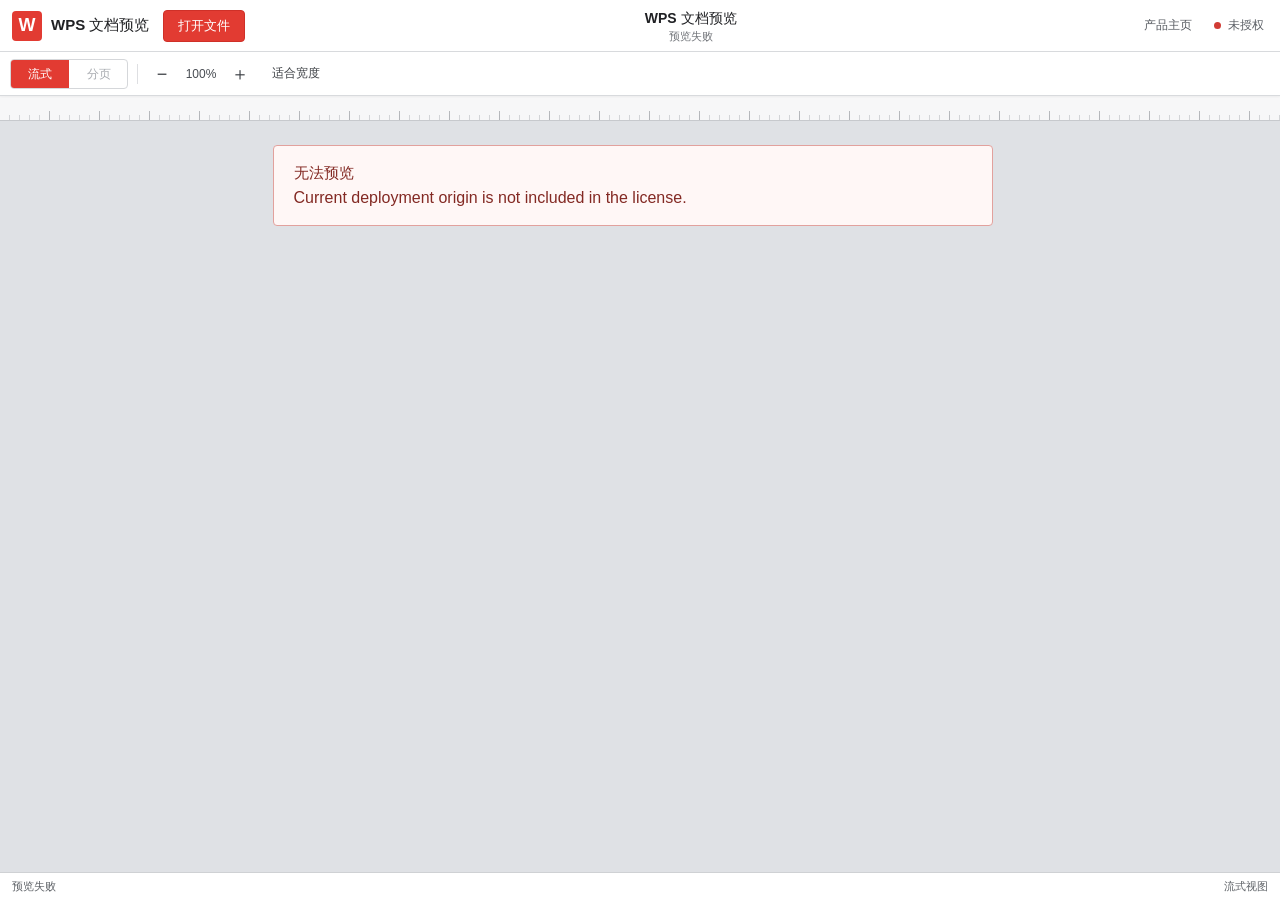
==== demo/index.html @ b2ae092e "release: publish standalone homepage and demo" ====
<!doctype html>
<html lang="zh-CN">
  <head>
    <meta charset="UTF-8" />
    <meta name="viewport" content="width=device-width, initial-scale=1.0" />
    <meta name="theme-color" content="#ffffff" />
    <title>在线 Demo | Flyfish WPS Viewer</title>
    <meta name="description" content="使用真实 WPS、ET、DPS 文件体验 Flyfish WPS Viewer 纯前端文档预览。" />
    <link rel="canonical" href="https://wps.file-viewer.app/demo" />
    <script type="module" crossorigin src="/assets/demo-RL5wwTFE.js"></script>
    <link rel="modulepreload" crossorigin href="/assets/modulepreload-polyfill-B5Qt9EMX.js">
    <link rel="stylesheet" crossorigin href="/assets/demo-Da7i9yU-.css">
  </head>
  <body>
    <main id="appShell" class="app-shell" data-view-mode="flow" data-sidebar-open="true" data-page-navigation="hidden">
      <header class="app-header">
        <a class="brand" href="/" aria-label="返回 Flyfish WPS Viewer 产品首页">
          <span class="brand-mark" aria-hidden="true">W</span>
          <strong>WPS 文档预览</strong>
        </a>
        <label class="open-file-button">
          <input id="fileInput" type="file" accept=".wps,.wpt,.et,.ett,.dps,.dpt" />
          <span>打开文件</span>
        </label>
        <div class="document-identity">
          <h1 id="fileTitle">WPS 预览</h1>
          <p id="fileMeta">等待文件</p>
        </div>
        <a class="app-product-link" href="/" target="_top">产品主页</a>
        <div id="licenseValue" class="license-state" title="正在验证 Office Preview 授权">
          <span class="status-dot" aria-hidden="true"></span>
          <span>验证中</span>
        </div>
      </header>

      <nav class="viewer-toolbar" aria-label="文档视图工具栏">
        <button id="sidebarToggle" class="icon-tool" type="button" title="显示或隐藏侧栏" aria-label="显示或隐藏侧栏" aria-pressed="true" hidden>☰</button>
        <span class="toolbar-separator" data-sidebar-separator aria-hidden="true" hidden></span>
        <div class="segmented-control" role="group" aria-label="预览视图">
          <button id="flowViewButton" type="button" data-view="flow" aria-pressed="true">流式</button>
          <button id="pagedViewButton" type="button" data-view="paged" aria-pressed="false">分页</button>
        </div>
        <span class="toolbar-separator" aria-hidden="true"></span>
        <div class="zoom-control" role="group" aria-label="缩放">
          <button id="zoomOutButton" class="icon-tool" type="button" title="缩小" aria-label="缩小">−</button>
          <output id="zoomValue" aria-live="polite">100%</output>
          <button id="zoomInButton" class="icon-tool" type="button" title="放大" aria-label="放大">＋</button>
        </div>
        <button id="fitWidthButton" class="toolbar-command" type="button" title="按可用宽度缩放">适合宽度</button>
        <div class="toolbar-spacer"></div>
        <div class="page-navigation" role="group" aria-label="页面导航" hidden>
          <button id="previousPageButton" class="icon-tool" type="button" title="上一页" aria-label="上一页">‹</button>
          <span id="pageIndicator">1 / 1</span>
          <button id="nextPageButton" class="icon-tool" type="button" title="下一页" aria-label="下一页">›</button>
        </div>
      </nav>

      <div class="viewer-body">
        <aside class="document-panel" aria-label="文档导航" hidden>
          <div class="panel-tabs" role="tablist" aria-label="侧栏视图">
            <button id="pagesTab" type="button" role="tab" aria-selected="true" aria-controls="pagesPanel">页面</button>
            <button id="infoTab" type="button" role="tab" aria-selected="false" aria-controls="infoPanel">信息</button>
          </div>
          <section id="pagesPanel" class="panel-content pages-panel" role="tabpanel" aria-labelledby="pagesTab">
            <ol id="pageList" class="page-list" aria-label="页面列表"></ol>
          </section>
          <section id="infoPanel" class="panel-content info-panel" role="tabpanel" aria-labelledby="infoTab" hidden>
            <label class="field-label" for="sampleSelect">测试样例</label>
            <select id="sampleSelect">
              <option value="" disabled>选择样例</option>
              <option value="legacy">WPS 2001 文档</option>
              <option value="zip">WPS ZIP 文档</option>
              <option value="et">ET 表格</option>
              <option value="dps">DPS 演示</option>
              <option value="uof">UOF 文档</option>
              <option value="rtf">RTF 文档</option>
              <option value="html">HTML 文档</option>
              <option value="mhtml">MHTML 文档</option>
            </select>
            <dl class="facts">
              <div><dt>容器</dt><dd id="containerValue">-</dd></div>
              <div><dt>引擎</dt><dd id="engineValue">-</dd></div>
              <div><dt>保真</dt><dd id="fidelityValue">-</dd></div>
              <div><dt>纸张</dt><dd id="pageSizeValue">-</dd></div>
              <div><dt>提示</dt><dd id="warningValue">0</dd></div>
            </dl>
          </section>
        </aside>

        <section class="document-stage" aria-label="文档预览区">
          <div id="horizontalRuler" class="horizontal-ruler" aria-hidden="true"></div>
          <div id="workspaceScroll" class="workspace-scroll">
            <section id="preview" class="preview" aria-live="polite"></section>
          </div>
        </section>
      </div>

      <footer class="statusbar">
        <span id="statusMessage">就绪</span>
        <span class="statusbar-spacer"></span>
        <span id="pageStatus" hidden>第 1 页，共 1 页</span>
        <span id="paperStatus" hidden>纸张 -</span>
        <span id="viewStatus">流式视图</span>
      </footer>
    </main>
  </body>
</html>
---- assets/demo-Da7i9yU-.css ----
:root{color-scheme:light;color:#202124;background:#dfe1e5;font-family:-apple-system,BlinkMacSystemFont,Segoe UI,Microsoft YaHei,sans-serif;font-synthesis:none}*{box-sizing:border-box;letter-spacing:0}html,body{width:100%;min-height:100%;margin:0;overflow-x:hidden}button,input,select{font:inherit}button,select,.open-file-button{border-radius:4px}button:focus-visible,select:focus-visible,.open-file-button:focus-within{outline:2px solid #2563eb;outline-offset:2px}.app-shell{--preview-zoom: 1;display:grid;grid-template-rows:52px 44px minmax(0,1fr) 28px;width:100%;height:100dvh;min-width:320px;background:#f4f5f7}.app-header{z-index:20;display:grid;grid-template-columns:auto auto minmax(160px,1fr) auto auto;align-items:center;gap:14px;min-width:0;padding:0 16px 0 12px;background:#fff;border-bottom:1px solid #d8dadd}.brand{display:flex;align-items:center;gap:9px;min-width:0;white-space:nowrap;color:inherit;text-decoration:none}.app-product-link{padding:6px 8px;color:#565a60;font-size:12px;font-weight:650;text-decoration:none}.app-product-link:hover,.app-product-link:focus-visible{color:#b52d27}.brand-mark{display:grid;place-items:center;width:30px;height:30px;border-radius:4px;background:#e23b32;color:#fff;font-size:18px;font-weight:800}.brand strong{font-size:15px;font-weight:650}.open-file-button{position:relative;display:inline-flex;align-items:center;justify-content:center;min-width:82px;height:32px;padding:0 14px;border:1px solid #cf3028;background:#e23b32;color:#fff;font-size:13px;font-weight:600;cursor:pointer}.open-file-button:hover{background:#cc3129}.open-file-button input{position:absolute;width:1px;height:1px;opacity:0;pointer-events:none}.document-identity{min-width:0;text-align:center}.document-identity h1,.document-identity p{margin:0;overflow:hidden;text-overflow:ellipsis;white-space:nowrap}.document-identity h1{font-size:14px;line-height:20px;font-weight:600}.document-identity p{color:#73767b;font-size:11px;line-height:16px}.license-state{display:inline-flex;align-items:center;gap:7px;min-width:0;color:#5c6066;font-size:12px;white-space:nowrap}.status-dot{width:7px;height:7px;flex:0 0 auto;border-radius:50%;background:#d59b22}.license-state[data-state=ready] .status-dot{background:#2f8f54}.license-state[data-state=error] .status-dot{background:#d13c35}.viewer-toolbar{z-index:19;display:flex;align-items:center;gap:6px;min-width:0;padding:5px 10px;background:#fff;border-bottom:1px solid #d8dadd;box-shadow:0 1px 2px #2021240d}.icon-tool,.toolbar-command,.segmented-control button{height:30px;border:1px solid transparent;background:transparent;color:#3d4045;cursor:pointer}.icon-tool{display:inline-grid;place-items:center;width:30px;flex:0 0 30px;padding:0;font-size:18px;line-height:1}.icon-tool:hover,.toolbar-command:hover,.segmented-control button:hover{background:#f0f1f3;border-color:#e0e2e5}.icon-tool:disabled,.toolbar-command:disabled,.segmented-control button:disabled{color:#a8abb0;cursor:default;background:transparent;border-color:transparent}.toolbar-command{padding:0 10px;font-size:12px}.toolbar-separator{width:1px;height:20px;margin:0 3px;background:#dedfe2}.toolbar-spacer,.statusbar-spacer{flex:1 1 auto}.segmented-control{display:grid;grid-template-columns:repeat(2,58px);height:30px;border:1px solid #d5d7da;border-radius:4px;overflow:hidden}.segmented-control button{width:58px;border:0;border-radius:0;padding:0;font-size:12px}.segmented-control button+button{border-left:1px solid #d5d7da}.segmented-control button[aria-pressed=true]{background:#e23b32;color:#fff}.zoom-control,.page-navigation{display:flex;align-items:center;height:30px}.zoom-control output{width:48px;color:#484c52;font-size:12px;text-align:center}.page-navigation{gap:2px}.page-navigation span{min-width:64px;color:#4e5258;font-size:12px;text-align:center}.viewer-body{position:relative;display:grid;grid-template-columns:220px minmax(0,1fr);min-width:0;min-height:0}.app-shell[data-sidebar-open=false] .viewer-body{grid-template-columns:0 minmax(0,1fr)}.app-shell[data-page-navigation=hidden] .viewer-body{grid-template-columns:minmax(0,1fr)}#sidebarToggle[hidden],[data-sidebar-separator][hidden],.page-navigation[hidden],.document-panel[hidden],#pageStatus[hidden],#paperStatus[hidden]{display:none}.document-panel{z-index:11;isolation:isolate;display:grid;grid-template-rows:40px minmax(0,1fr);min-width:0;min-height:0;overflow:hidden;background:#f7f8f9;border-right:1px solid #cfd1d4;transition:visibility .12s ease}.app-shell[data-sidebar-open=false] .document-panel{visibility:hidden}.panel-tabs{display:grid;grid-template-columns:1fr 1fr;border-bottom:1px solid #d8dadd;background:#fff}.panel-tabs button{position:relative;border:0;border-radius:0;background:transparent;color:#6a6e74;font-size:12px;cursor:pointer}.panel-tabs button[aria-selected=true]{color:#22252a;font-weight:600}.panel-tabs button[aria-selected=true]:after{content:"";position:absolute;right:26px;bottom:0;left:26px;height:2px;background:#e23b32}.panel-content{min-height:0;overflow:auto}.pages-panel{padding:12px 10px 18px}.page-list{display:grid;gap:12px;margin:0;padding:0;list-style:none}.page-list button{display:grid;grid-template-columns:34px minmax(0,1fr);align-items:center;width:100%;min-height:72px;padding:7px;border:1px solid transparent;background:transparent;color:#4d5157;cursor:pointer;text-align:left}.page-list button:hover{background:#eceef1}.page-list button[aria-current=page]{border-color:#e23b32;background:#fff4f3;color:#9f2822}.page-thumb-number{font-size:12px;text-align:center}.page-thumb-paper{position:relative;display:block;width:42px;height:56px;border:1px solid #bfc2c6;background:#fff;box-shadow:0 1px 2px #2021241f}.page-thumb-paper:before,.page-thumb-paper:after{content:"";position:absolute;right:7px;left:7px;height:1px;background:#d9dbde;box-shadow:0 6px #d9dbde,0 12px #d9dbde,0 18px #d9dbde}.page-thumb-paper:before{top:11px}.page-thumb-paper:after{top:35px;right:16px;box-shadow:none}.page-thumb-paper--presentation{overflow:hidden;isolation:isolate;flex:0 0 auto;border-color:#aeb2b8;background:#fff}.page-thumb-paper--presentation:before,.page-thumb-paper--presentation:after{content:none}.page-thumb-presentation-stage{position:absolute;top:0;left:0;display:block;transform-origin:top left;pointer-events:none}.page-thumb-presentation-stage .ppt-viewer-slide,.page-thumb-presentation-stage .pptxv-slide,.page-thumb-presentation-stage .pptx-viewer-slide{margin:0!important;border:0!important;border-radius:0!important;box-shadow:none!important;isolation:isolate}.page-thumb-presentation-stage *,.page-thumb-presentation-stage *:before,.page-thumb-presentation-stage *:after{animation:none!important;transition:none!important}.info-panel{padding:16px 14px}.field-label{display:block;margin-bottom:6px;color:#6a6e74;font-size:12px}.info-panel select{width:100%;height:34px;padding:0 9px;border:1px solid #c9ccd1;background:#fff;color:#303339;font-size:12px}.facts{display:grid;gap:0;margin:18px 0 0}.facts div{display:grid;grid-template-columns:48px minmax(0,1fr);align-items:start;gap:8px;padding:9px 0;border-top:1px solid #e0e2e5}.facts dt,.facts dd{min-width:0;margin:0;font-size:12px}.facts dt{color:#777b81}.facts dd{overflow-wrap:anywhere;color:#33363b;font-weight:600}.document-stage{position:relative;z-index:0;isolation:isolate;display:grid;grid-template-rows:25px minmax(0,1fr);min-width:0;min-height:0;background:#dfe1e5}.horizontal-ruler{z-index:3;min-width:0;border-bottom:1px solid #c7c9cd;background-color:#f7f7f8;background-image:repeating-linear-gradient(90deg,transparent 0,transparent 9px,#aeb1b6 10px),repeating-linear-gradient(90deg,transparent 0,transparent 49px,#777b81 50px);background-position:center bottom;background-size:auto 5px,auto 9px;background-repeat:repeat-x}.app-shell[data-document-kind=spreadsheet] .horizontal-ruler,.app-shell[data-document-kind=presentation] .horizontal-ruler{display:none}.app-shell[data-document-kind=spreadsheet] .document-stage,.app-shell[data-document-kind=presentation] .document-stage{grid-template-rows:minmax(0,1fr)}.workspace-scroll{position:relative;min-width:0;min-height:0;overflow:auto;overflow-anchor:none;overscroll-behavior:contain;scrollbar-gutter:stable}.preview{min-width:0;min-height:100%;zoom:var(--preview-zoom)}.preview>style{display:none}.preview .wps-viewer-mount,.preview .wps-viewer-root,.preview .msdoc-root{min-width:0}.preview .wps-viewer-root{min-height:100%;padding:24px 28px 64px!important;background:transparent!important}.preview .wps-document{border:1px solid #c4c7cb;border-radius:0;box-shadow:0 3px 12px #2021242b}.preview .wps-document-header,.preview .wps-render-diagnostics,.preview .msdoc-viewer-toolbar{display:none!important}.preview .wps-viewer-root:has(>.wps-document)>:not(.wps-document):not(.viewer-generated-pages){display:none!important}.preview .wps-page{position:relative;overflow:visible}.preview .wps-paragraph[data-page-break-before=true]{border-top:1px dashed #a5a8ad;padding-top:16px}.preview .wps-paragraph[data-page-break-before=true]:before{content:"分页符";display:block;width:54px;margin:-24px auto 7px;background:#fff;color:#73767b;font-size:11px;line-height:16px;text-align:center}.preview .wps-break-inline[data-break-type=page]{display:flex;align-items:center;gap:8px;width:100%;margin:13px 0;border:0;background:transparent;color:#73767b;font-size:11px}.preview .wps-break-inline[data-break-type=page]:before,.preview .wps-break-inline[data-break-type=page]:after{content:"";height:0;flex:1 1 auto;border-top:1px dashed #a5a8ad}.preview .wps-viewer-mount--msdoc{min-height:100%;padding:24px 28px 64px}.preview .wps-viewer-mount--msdoc .msdoc-viewer-shell{gap:0}.preview .wps-viewer-mount--msdoc .msdoc-flow-view{max-width:none!important;border:1px solid #c4c7cb;box-shadow:0 3px 12px #2021242b}.preview .wps-viewer-mount--msdoc .msdoc-paged-view{gap:30px;padding:0 0 44px;overflow:visible;border-radius:0;background:transparent}.preview .wps-viewer-mount--msdoc .msdoc-page{border-color:#c4c7cb;box-shadow:0 3px 12px #2021242b}.preview .ppt-viewer,.preview .pptxv-root{align-items:center}.preview .ppt-viewer-slide,.preview .pptxv-slide,.preview .pptx-viewer-slide{flex:0 0 auto;border-radius:0;isolation:isolate}.viewer-generated-pages{display:flex;flex-direction:column;align-items:center;gap:30px;min-width:max-content;padding:24px 28px 64px}.viewer-paper{position:relative;flex:0 0 auto;overflow:visible;border:1px solid #c4c7cb;background:#fff;box-shadow:0 3px 12px #2021242b}.viewer-paper+.viewer-paper:before{content:attr(data-break-label);position:absolute;top:-24px;left:50%;width:110px;margin-left:-55px;color:#666a70;font:11px/18px -apple-system,BlinkMacSystemFont,Segoe UI,sans-serif;text-align:center}.viewer-paper-body{width:100%;height:100%;overflow:hidden;background:#fff}.viewer-spreadsheet-paper-body{position:relative}.viewer-spreadsheet-page-viewport{position:relative;overflow:hidden;background:#fff}.viewer-spreadsheet-page-scale{position:absolute;top:0;left:0;transform-origin:top left}.viewer-spreadsheet-print-stage{position:absolute!important;left:0;background:#fff}.viewer-spreadsheet-print-stage .excel-sheet-table thead,.viewer-spreadsheet-print-stage .excel-row-index-col,.viewer-spreadsheet-print-stage .excel-row-header{display:none!important}.viewer-spreadsheet-print-stage .excel-overlay{transform:translate(calc(-1 * var(--viewer-sheet-row-header-width)),calc(-1 * var(--viewer-sheet-column-header-height)))}.viewer-pagination-measure{position:fixed;top:0;left:-100000px;z-index:-1;visibility:hidden;pointer-events:none}.app-shell[data-view-mode=flow] .viewer-generated-pages,.app-shell[data-view-mode=paged] .wps-document[data-viewer-source-document=true],.app-shell[data-view-mode=paged] .excel-viewer[data-viewer-source-spreadsheet=true]{display:none}.app-shell[data-view-mode=paged] .wps-paragraph[data-page-break-before=true]{border-top:0;padding-top:0}.app-shell[data-view-mode=paged] .wps-paragraph[data-page-break-before=true]:before,.app-shell[data-view-mode=paged] .wps-break-inline[data-break-type=page]{display:none}.statusbar{z-index:20;display:flex;align-items:center;gap:18px;min-width:0;padding:0 12px;background:#fff;border-top:1px solid #cfd1d4;color:#5f6368;font-size:11px;white-space:nowrap}.statusbar span{overflow:hidden;text-overflow:ellipsis}.demo-error{width:min(720px,calc(100% - 48px));margin:24px auto;padding:18px 20px;border:1px solid #e2a19d;border-radius:4px;background:#fff7f6;color:#832923}.demo-error strong{display:block;margin-bottom:6px;font-size:15px}.demo-error p{margin:0;overflow-wrap:anywhere}@media(max-width:820px){.app-header{grid-template-columns:auto auto minmax(0,1fr);gap:8px;padding-right:10px}.brand strong,.license-state,.app-product-link,.fit-width-button{display:none}.viewer-body,.app-shell[data-sidebar-open=false] .viewer-body{grid-template-columns:minmax(0,1fr)}.document-panel{position:absolute;inset:0 auto 0 0;width:min(260px,calc(100vw - 48px));box-shadow:4px 0 14px #2021242e}.app-shell[data-sidebar-open=false] .document-panel,.toolbar-command{display:none}.viewer-toolbar{padding-right:6px}.viewer-toolbar .toolbar-spacer{min-width:0}.preview .wps-viewer-root,.preview .wps-viewer-mount--msdoc,.viewer-generated-pages{padding:14px 12px 42px!important}.preview .wps-page{min-height:0}.horizontal-ruler{display:none}.document-stage{grid-template-rows:minmax(0,1fr)}.statusbar{gap:10px}#paperStatus{display:none}}@media(max-width:520px){.app-shell{grid-template-rows:50px 42px minmax(0,1fr) 28px}.app-header{grid-template-columns:30px 74px minmax(0,1fr)}.brand{gap:0}.brand-mark{width:28px;height:28px}.open-file-button{min-width:74px;height:30px;padding:0 9px}.document-identity{text-align:left}.document-identity p,.viewer-toolbar>.toolbar-separator:nth-of-type(2),.zoom-control,#viewStatus{display:none}.segmented-control{grid-template-columns:repeat(2,52px)}.segmented-control button{width:52px}.page-navigation span{min-width:54px}}
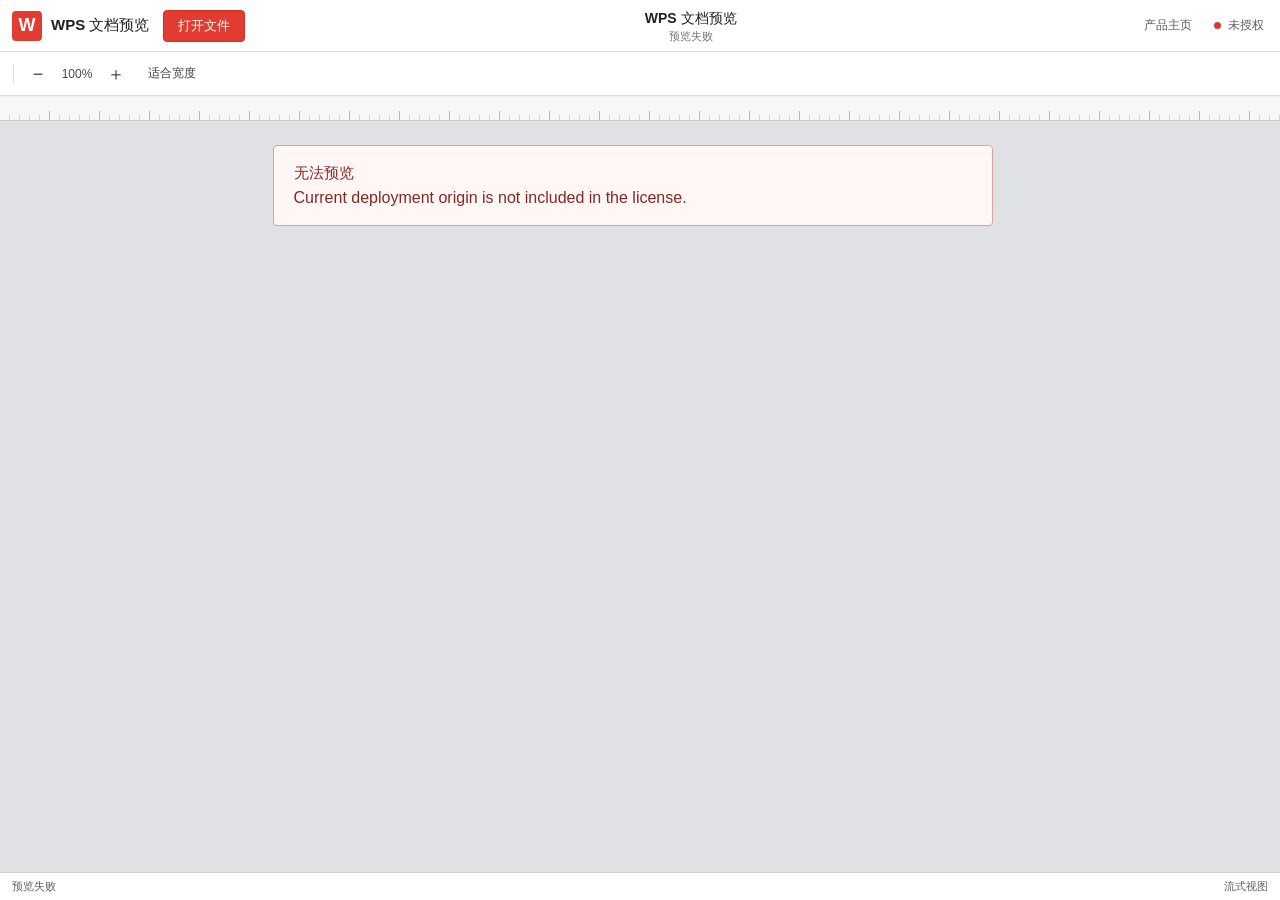
==== commit c841297a: "release: publish WPS Viewer v0.4.4 browser artifacts" ====
--- a/demo/index.html
+++ b/demo/index.html
@@ -4,12 +4,14 @@
     <meta charset="UTF-8" />
     <meta name="viewport" content="width=device-width, initial-scale=1.0" />
     <meta name="theme-color" content="#ffffff" />
+    <link rel="icon" type="image/svg+xml" href="/assets/favicon-DpVbt-yp.svg" />
     <title>在线 Demo | Flyfish WPS Viewer</title>
     <meta name="description" content="使用真实 WPS、ET、DPS 文件体验 Flyfish WPS Viewer 纯前端文档预览。" />
     <link rel="canonical" href="https://wps.file-viewer.app/demo" />
-    <script type="module" crossorigin src="/assets/demo-RL5wwTFE.js"></script>
+    <script type="module" crossorigin src="/assets/demo-BSuTokrE.js"></script>
     <link rel="modulepreload" crossorigin href="/assets/modulepreload-polyfill-B5Qt9EMX.js">
-    <link rel="stylesheet" crossorigin href="/assets/demo-Da7i9yU-.css">
+    <link rel="stylesheet" crossorigin href="/assets/demo-2UjHh2Rs.css">
+    <meta name="application-version" content="0.4.4">
   </head>
   <body>
     <main id="appShell" class="app-shell" data-view-mode="flow" data-sidebar-open="true" data-page-navigation="hidden">
@@ -36,7 +38,7 @@
       <nav class="viewer-toolbar" aria-label="文档视图工具栏">
         <button id="sidebarToggle" class="icon-tool" type="button" title="显示或隐藏侧栏" aria-label="显示或隐藏侧栏" aria-pressed="true" hidden>☰</button>
         <span class="toolbar-separator" data-sidebar-separator aria-hidden="true" hidden></span>
-        <div class="segmented-control" role="group" aria-label="预览视图">
+        <div id="viewModeControl" class="segmented-control" role="group" aria-label="预览视图" hidden>
           <button id="flowViewButton" type="button" data-view="flow" aria-pressed="true">流式</button>
           <button id="pagedViewButton" type="button" data-view="paged" aria-pressed="false">分页</button>
         </div>
--- a/assets/demo-2UjHh2Rs.css
+++ b/assets/demo-2UjHh2Rs.css
@@ -0,0 +1 @@
+:root{color-scheme:light;color:#202124;background:#dfe1e5;font-family:-apple-system,BlinkMacSystemFont,Segoe UI,Microsoft YaHei,sans-serif;font-synthesis:none}*{box-sizing:border-box}html,body{width:100%;min-height:100%;margin:0;overflow-x:hidden;letter-spacing:0}button,input,select{font:inherit}button,select,.open-file-button{border-radius:4px}button:focus-visible,select:focus-visible,.open-file-button:focus-within{outline:2px solid #2563eb;outline-offset:2px}.app-shell{--preview-zoom: 1;display:grid;grid-template-rows:52px 44px minmax(0,1fr) 28px;width:100%;height:100dvh;min-width:320px;background:#f4f5f7}.app-header{z-index:20;display:grid;grid-template-columns:auto auto minmax(160px,1fr) auto auto;align-items:center;gap:14px;min-width:0;padding:0 16px 0 12px;background:#fff;border-bottom:1px solid #d8dadd}.brand{display:flex;align-items:center;gap:9px;min-width:0;white-space:nowrap;color:inherit;text-decoration:none}.app-product-link{padding:6px 8px;color:#565a60;font-size:12px;font-weight:650;text-decoration:none}.app-product-link:hover,.app-product-link:focus-visible{color:#b52d27}.brand-mark{display:grid;place-items:center;width:30px;height:30px;border-radius:4px;background:#e23b32;color:#fff;font-size:18px;font-weight:800}.brand strong{font-size:15px;font-weight:650}.open-file-button{position:relative;display:inline-flex;align-items:center;justify-content:center;min-width:82px;height:32px;padding:0 14px;border:1px solid #cf3028;background:#e23b32;color:#fff;font-size:13px;font-weight:600;cursor:pointer}.open-file-button:hover{background:#cc3129}.open-file-button input{position:absolute;width:1px;height:1px;opacity:0;pointer-events:none}.document-identity{min-width:0;text-align:center}.document-identity h1,.document-identity p{margin:0;overflow:hidden;text-overflow:ellipsis;white-space:nowrap}.document-identity h1{font-size:14px;line-height:20px;font-weight:600}.document-identity p{color:#73767b;font-size:11px;line-height:16px}.license-state{display:inline-flex;align-items:center;gap:7px;min-width:0;color:#5c6066;font-size:12px;white-space:nowrap}.status-dot{width:7px;height:7px;flex:0 0 auto;border-radius:50%;background:#d59b22}.license-state[data-state=ready] .status-dot{background:#2f8f54}.license-state[data-state=error] .status-dot{background:#d13c35}.viewer-toolbar{z-index:19;display:flex;align-items:center;gap:6px;min-width:0;padding:5px 10px;background:#fff;border-bottom:1px solid #d8dadd;box-shadow:0 1px 2px #2021240d}.icon-tool,.toolbar-command,.segmented-control button{height:30px;border:1px solid transparent;background:transparent;color:#3d4045;cursor:pointer}.icon-tool{display:inline-grid;place-items:center;width:30px;flex:0 0 30px;padding:0;font-size:18px;line-height:1}.icon-tool:hover,.toolbar-command:hover,.segmented-control button:hover{background:#f0f1f3;border-color:#e0e2e5}.icon-tool:disabled,.toolbar-command:disabled,.segmented-control button:disabled{color:#a8abb0;cursor:default;background:transparent;border-color:transparent}.toolbar-command{padding:0 10px;font-size:12px}.toolbar-separator{width:1px;height:20px;margin:0 3px;background:#dedfe2}.toolbar-spacer,.statusbar-spacer{flex:1 1 auto}.segmented-control{display:grid;grid-template-columns:repeat(2,58px);height:30px;border:1px solid #d5d7da;border-radius:4px;overflow:hidden}.segmented-control[hidden]{display:none}.segmented-control button{width:58px;border:0;border-radius:0;padding:0;font-size:12px}.segmented-control button+button{border-left:1px solid #d5d7da}.segmented-control button[aria-pressed=true]{background:#e23b32;color:#fff}.zoom-control,.page-navigation{display:flex;align-items:center;height:30px}.zoom-control output{width:48px;color:#484c52;font-size:12px;text-align:center}.page-navigation{gap:2px}.page-navigation span{min-width:64px;color:#4e5258;font-size:12px;text-align:center}.viewer-body{position:relative;display:grid;grid-template-columns:220px minmax(0,1fr);min-width:0;min-height:0}.app-shell[data-sidebar-open=false] .viewer-body{grid-template-columns:0 minmax(0,1fr)}.app-shell[data-page-navigation=hidden] .viewer-body{grid-template-columns:minmax(0,1fr)}#sidebarToggle[hidden],[data-sidebar-separator][hidden],.page-navigation[hidden],.document-panel[hidden],#pageStatus[hidden],#paperStatus[hidden]{display:none}.document-panel{z-index:11;isolation:isolate;display:grid;grid-template-rows:40px minmax(0,1fr);min-width:0;min-height:0;overflow:hidden;background:#f7f8f9;border-right:1px solid #cfd1d4;transition:visibility .12s ease}.app-shell[data-sidebar-open=false] .document-panel{visibility:hidden}.panel-tabs{display:grid;grid-template-columns:1fr 1fr;border-bottom:1px solid #d8dadd;background:#fff}.panel-tabs button{position:relative;border:0;border-radius:0;background:transparent;color:#6a6e74;font-size:12px;cursor:pointer}.panel-tabs button[aria-selected=true]{color:#22252a;font-weight:600}.panel-tabs button[aria-selected=true]:after{content:"";position:absolute;right:26px;bottom:0;left:26px;height:2px;background:#e23b32}.panel-content{min-height:0;overflow:auto}.pages-panel{padding:12px 10px 18px}.page-list{display:grid;gap:12px;margin:0;padding:0;list-style:none}.page-list button{display:grid;grid-template-columns:34px minmax(0,1fr);align-items:center;width:100%;min-height:72px;padding:7px;border:1px solid transparent;background:transparent;color:#4d5157;cursor:pointer;text-align:left}.page-list button:hover{background:#eceef1}.page-list button[aria-current=page]{border-color:#e23b32;background:#fff4f3;color:#9f2822}.page-thumb-number{font-size:12px;text-align:center}.page-thumb-paper{position:relative;display:block;width:42px;height:56px;border:1px solid #bfc2c6;background:#fff;box-shadow:0 1px 2px #2021241f}.page-thumb-paper:before,.page-thumb-paper:after{content:"";position:absolute;right:7px;left:7px;height:1px;background:#d9dbde;box-shadow:0 6px #d9dbde,0 12px #d9dbde,0 18px #d9dbde}.page-thumb-paper:before{top:11px}.page-thumb-paper:after{top:35px;right:16px;box-shadow:none}.page-thumb-paper--presentation{overflow:hidden;isolation:isolate;flex:0 0 auto;border-color:#aeb2b8;background:#fff}.page-thumb-paper--presentation:before,.page-thumb-paper--presentation:after{content:none}.page-thumb-paper--document{overflow:hidden;isolation:isolate;flex:0 0 auto;border-color:#aeb2b8}.page-thumb-paper--document:before,.page-thumb-paper--document:after{content:none}.page-thumb-visual-stage{position:absolute;top:0;left:0;display:block;transform-origin:top left;pointer-events:none}.page-thumb-visual-stage .ppt-viewer-slide,.page-thumb-visual-stage .pptxv-slide,.page-thumb-visual-stage .pptx-viewer-slide,.page-thumb-visual-stage .msdoc-page{margin:0!important;border:0!important;border-radius:0!important;box-shadow:none!important;isolation:isolate}.page-thumb-visual-stage *,.page-thumb-visual-stage *:before,.page-thumb-visual-stage *:after{animation:none!important;transition:none!important}.info-panel{padding:16px 14px}.field-label{display:block;margin-bottom:6px;color:#6a6e74;font-size:12px}.info-panel select{width:100%;height:34px;padding:0 9px;border:1px solid #c9ccd1;background:#fff;color:#303339;font-size:12px}.facts{display:grid;gap:0;margin:18px 0 0}.facts div{display:grid;grid-template-columns:48px minmax(0,1fr);align-items:start;gap:8px;padding:9px 0;border-top:1px solid #e0e2e5}.facts dt,.facts dd{min-width:0;margin:0;font-size:12px}.facts dt{color:#777b81}.facts dd{overflow-wrap:anywhere;color:#33363b;font-weight:600}.document-stage{position:relative;z-index:0;isolation:isolate;display:grid;grid-template-rows:25px minmax(0,1fr);min-width:0;min-height:0;background:#dfe1e5}.horizontal-ruler{z-index:3;min-width:0;border-bottom:1px solid #c7c9cd;background-color:#f7f7f8;background-image:repeating-linear-gradient(90deg,transparent 0,transparent 9px,#aeb1b6 10px),repeating-linear-gradient(90deg,transparent 0,transparent 49px,#777b81 50px);background-position:center bottom;background-size:auto 5px,auto 9px;background-repeat:repeat-x}.app-shell[data-document-kind=spreadsheet] .horizontal-ruler,.app-shell[data-document-kind=presentation] .horizontal-ruler{display:none}.app-shell[data-document-kind=spreadsheet] .document-stage,.app-shell[data-document-kind=presentation] .document-stage{grid-template-rows:minmax(0,1fr)}.workspace-scroll{position:relative;min-width:0;min-height:0;overflow:auto;overflow-anchor:none;overscroll-behavior:contain;scrollbar-gutter:stable}.preview{min-width:0;min-height:100%;zoom:var(--preview-zoom)}.preview>style{display:none}.preview .wps-viewer-mount,.preview .wps-viewer-root,.preview .msdoc-root{min-width:0}.preview .wps-viewer-root{min-height:100%;padding:24px 28px 64px!important;background:transparent!important}.preview .wps-document{border:1px solid #c4c7cb;border-radius:0;box-shadow:0 3px 12px #2021242b}.preview .wps-document-header,.preview .wps-render-diagnostics,.preview .msdoc-viewer-toolbar{display:none!important}.preview .wps-viewer-root:has(>.wps-document)>:not(.wps-document):not(.viewer-generated-pages){display:none!important}.preview .wps-page{position:relative;overflow:visible}.preview .wps-paragraph[data-page-break-before=true]{border-top:1px dashed #a5a8ad;padding-top:16px}.preview .wps-paragraph[data-page-break-before=true]:before{content:"分页符";display:block;width:54px;margin:-24px auto 7px;background:#fff;color:#73767b;font-size:11px;line-height:16px;text-align:center}.preview .wps-break-inline[data-break-type=page]{display:flex;align-items:center;gap:8px;width:100%;margin:13px 0;border:0;background:transparent;color:#73767b;font-size:11px}.preview .wps-break-inline[data-break-type=page]:before,.preview .wps-break-inline[data-break-type=page]:after{content:"";height:0;flex:1 1 auto;border-top:1px dashed #a5a8ad}.preview .wps-viewer-mount--msdoc{min-height:100%;padding:24px 28px 64px}.preview .wps-viewer-mount--docx{min-height:100%}.preview .wps-viewer-mount--docx .docx-canvas-wrapper{max-width:none;min-width:max-content;padding:24px 28px 64px;background:transparent}.preview .wps-viewer-mount--docx .docx-canvas-sheet{flex:0 0 auto;width:var(--docx-page-width)!important;height:var(--docx-page-height)!important;min-height:var(--docx-page-height)!important;border-radius:0}.preview .wps-viewer-mount--msdoc .msdoc-viewer-shell{gap:0}.preview .wps-viewer-mount--msdoc .msdoc-flow-view{max-width:none!important;border:1px solid #c4c7cb;box-shadow:0 3px 12px #2021242b}.preview .wps-viewer-mount--msdoc .msdoc-paged-view{gap:30px;padding:0 0 44px;overflow:visible;border-radius:0;background:transparent}.preview .wps-viewer-mount--msdoc .msdoc-page{border-color:#c4c7cb;box-shadow:0 3px 12px #2021242b}.preview .ppt-viewer,.preview .pptxv-root{align-items:center}.preview .ppt-viewer-slide,.preview .pptxv-slide,.preview .pptx-viewer-slide{flex:0 0 auto;border-radius:0;isolation:isolate}.viewer-generated-pages{display:flex;flex-direction:column;align-items:center;gap:30px;min-width:max-content;padding:24px 28px 64px}.viewer-paper{position:relative;flex:0 0 auto;overflow:visible;border:1px solid #c4c7cb;background:#fff;box-shadow:0 3px 12px #2021242b}.viewer-paper+.viewer-paper:before{content:attr(data-break-label);position:absolute;top:-24px;left:50%;width:110px;margin-left:-55px;color:#666a70;font:11px/18px -apple-system,BlinkMacSystemFont,Segoe UI,sans-serif;text-align:center}.viewer-paper-body{width:100%;height:100%;overflow:hidden;background:#fff}.viewer-spreadsheet-paper-body{position:relative}.viewer-spreadsheet-page-viewport{position:relative;overflow:hidden;background:#fff}.viewer-spreadsheet-page-scale{position:absolute;top:0;left:0;transform-origin:top left}.viewer-spreadsheet-print-stage{position:absolute!important;left:0;background:#fff}.viewer-spreadsheet-print-stage .excel-sheet-table thead,.viewer-spreadsheet-print-stage .excel-row-index-col,.viewer-spreadsheet-print-stage .excel-row-header{display:none!important}.viewer-spreadsheet-print-stage .excel-overlay{transform:translate(calc(-1 * var(--viewer-sheet-row-header-width)),calc(-1 * var(--viewer-sheet-column-header-height)))}.viewer-pagination-measure{position:fixed;top:0;left:-100000px;z-index:-1;visibility:hidden;pointer-events:none}.app-shell[data-view-mode=flow] .viewer-generated-pages,.app-shell[data-view-mode=paged] .wps-document[data-viewer-source-document=true],.app-shell[data-view-mode=paged] .excel-viewer[data-viewer-source-spreadsheet=true]{display:none}.app-shell[data-view-mode=paged] .wps-paragraph[data-page-break-before=true]{border-top:0;padding-top:0}.app-shell[data-view-mode=paged] .wps-paragraph[data-page-break-before=true]:before,.app-shell[data-view-mode=paged] .wps-break-inline[data-break-type=page]{display:none}.statusbar{z-index:20;display:flex;align-items:center;gap:18px;min-width:0;padding:0 12px;background:#fff;border-top:1px solid #cfd1d4;color:#5f6368;font-size:11px;white-space:nowrap}.statusbar span{overflow:hidden;text-overflow:ellipsis}.demo-error{width:min(720px,calc(100% - 48px));margin:24px auto;padding:18px 20px;border:1px solid #e2a19d;border-radius:4px;background:#fff7f6;color:#832923}.demo-error strong{display:block;margin-bottom:6px;font-size:15px}.demo-error p{margin:0;overflow-wrap:anywhere}@media(max-width:820px){.app-header{grid-template-columns:auto auto minmax(0,1fr);gap:8px;padding-right:10px}.brand strong,.license-state,.app-product-link,.fit-width-button{display:none}.viewer-body,.app-shell[data-sidebar-open=false] .viewer-body{grid-template-columns:minmax(0,1fr)}.document-panel{position:absolute;inset:0 auto 0 0;width:min(260px,calc(100vw - 48px));box-shadow:4px 0 14px #2021242e}.app-shell[data-sidebar-open=false] .document-panel,.toolbar-command{display:none}.viewer-toolbar{padding-right:6px}.viewer-toolbar .toolbar-spacer{min-width:0}.preview .wps-viewer-root,.preview .wps-viewer-mount--msdoc,.preview .wps-viewer-mount--docx .docx-canvas-wrapper,.viewer-generated-pages{padding:14px 12px 42px!important}.preview .wps-page{min-height:0}.horizontal-ruler{display:none}.document-stage{grid-template-rows:minmax(0,1fr)}.statusbar{gap:10px}#paperStatus{display:none}}@media(max-width:520px){.app-shell{grid-template-rows:50px auto minmax(0,1fr) 28px}.app-header{grid-template-columns:30px 74px minmax(0,1fr)}.brand{gap:0}.brand-mark{width:28px;height:28px}.open-file-button{min-width:74px;height:30px;padding:0 9px}.document-identity{text-align:left}.document-identity p,.viewer-toolbar>.toolbar-separator:nth-of-type(2),#viewStatus{display:none}.segmented-control{grid-template-columns:repeat(2,52px)}.segmented-control button{width:52px}.page-navigation span{min-width:54px}.viewer-toolbar{min-height:42px;flex-wrap:wrap;gap:4px;padding-inline:6px}.viewer-toolbar .icon-tool{width:26px;flex-basis:26px}.zoom-control output{width:38px}.viewer-toolbar .toolbar-spacer{display:none}.page-navigation{margin-left:auto}}
